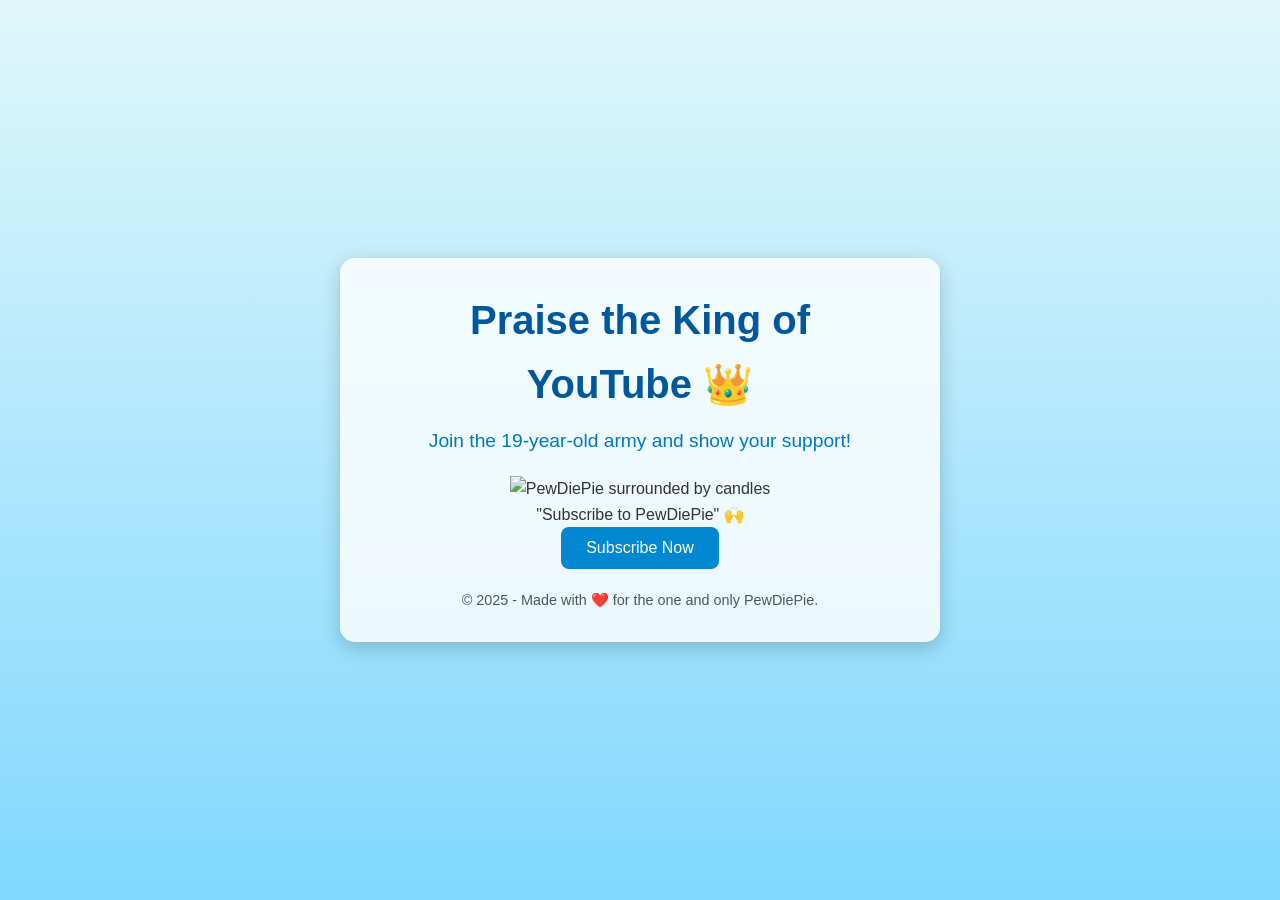
==== pewdiepie.html @ 32fbfa6d "Create pewdiepie.html" ====
<!DOCTYPE html>
<html lang="en">
<head>
    <meta charset="UTF-8">
    <meta name="viewport" content="width=device-width, initial-scale=1.0">
    <title>Praise PewDiePie</title>
    <link rel="stylesheet" href="styles.css">
</head>
<body>
    <div class="container">
        <header>
            <h1>Praise the King of YouTube 👑</h1>
            <p>Join the 19-year-old army and show your support!</p>
        </header>
        <main>
            <section class="pewdiepie-photo">
                <img src="images/pewdiepie.jpg" alt="PewDiePie surrounded by candles">
                <p>"Subscribe to PewDiePie" 🙌</p>
            </section>
            <button onclick="window.open('https://www.youtube.com/user/PewDiePie', '_blank')">Subscribe Now</button>
        </main>
        <footer>
            <p>&copy; 2025 - Made with ❤️ for the one and only PewDiePie.</p>
        </footer>
    </div>
</body>
</html>
---- styles.css ----
/* General Reset */
* {
    margin: 0;
    padding: 0;
    box-sizing: border-box;
}

/* Body Styling */
body {
    font-family: 'Arial', sans-serif;
    line-height: 1.6;
    background: linear-gradient(to bottom, #e0f7fa, #80d8ff);
    color: #333;
    display: flex;
    justify-content: center;
    align-items: center;
    height: 100vh;
    overflow: auto;
}

/* Container */
.container {
    text-align: center;
    background: #ffffffcc;
    padding: 30px 50px;
    border-radius: 15px;
    box-shadow: 0 6px 20px rgba(0, 0, 0, 0.2);
    max-width: 600px;
    animation: fadeIn 2s ease-in-out;
}

/* Header */
header h1 {
    font-size: 2.5em;
    color: #01579b;
    margin-bottom: 10px;
}

header p {
    font-size: 1.2em;
    color: #0277bd;
    margin-bottom: 20px;
}

/* Main Content */
section h2 {
    font-size: 1.8em;
    color: #01579b;
    margin-bottom: 15px;
}

section ol {
    text-align: left;
    margin: 0 auto 20px auto;
    max-width: 500px;
    color: #455a64;
}

section ol li {
    margin: 10px 0;
    line-height: 1.5;
}

/* Button */
button {
    background: #0288d1;
    color: #fff;
    border: none;
    padding: 12px 25px;
    font-size: 1em;
    border-radius: 8px;
    cursor: pointer;
    transition: background 0.3s ease;
}

button:hover {
    background: #0277bd;
}

/* Footer */
footer {
    margin-top: 20px;
    font-size: 0.9em;
    color: #455a64;
}

/* Animations */
@keyframes fadeIn {
    from {
        opacity: 0;
        transform: translateY(20px);
    }
    to {
        opacity: 1;
        transform: translateY(0);
    }
}
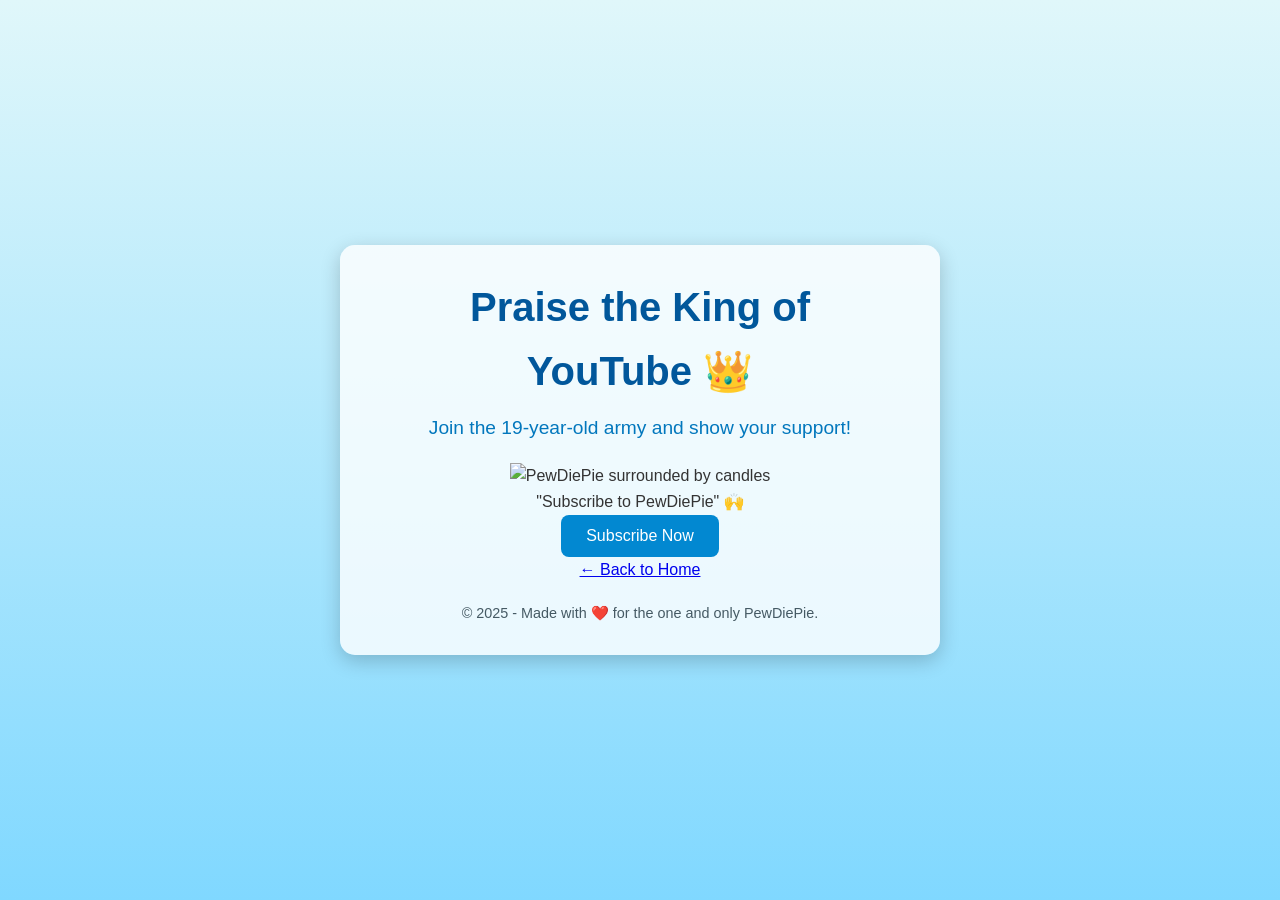
==== commit e601dda2: "Update pewdiepie.html" ====
--- a/pewdiepie.html
+++ b/pewdiepie.html
@@ -18,6 +18,9 @@
                 <p>"Subscribe to PewDiePie" 🙌</p>
             </section>
             <button onclick="window.open('https://www.youtube.com/user/PewDiePie', '_blank')">Subscribe Now</button>
+            <nav>
+                <a href="index.html">← Back to Home</a>
+            </nav>
         </main>
         <footer>
             <p>&copy; 2025 - Made with ❤️ for the one and only PewDiePie.</p>
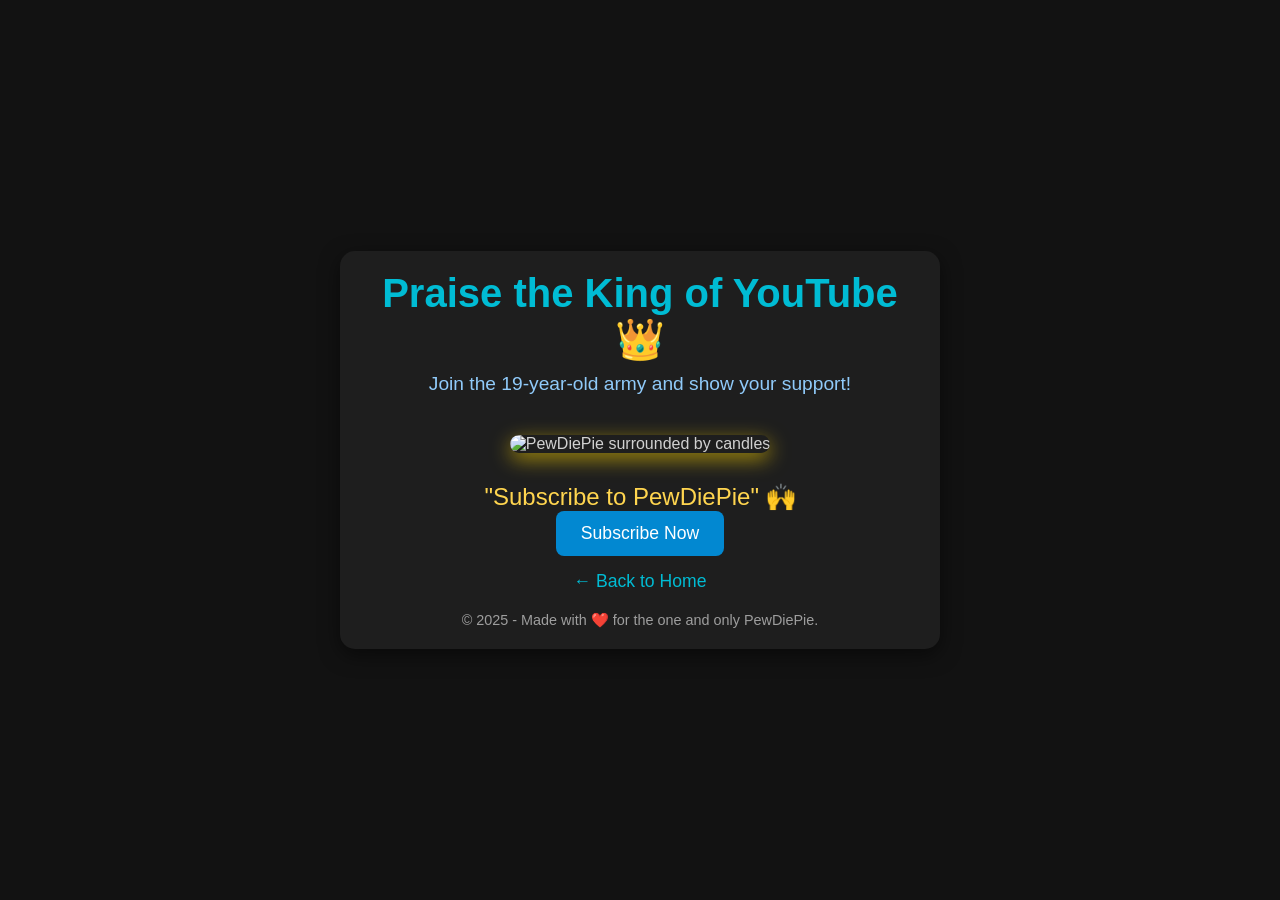
==== commit 222deeac: "Update pewdiepie.html" ====
--- a/pewdiepie.html
+++ b/pewdiepie.html
@@ -14,7 +14,7 @@
         </header>
         <main>
             <section class="pewdiepie-photo">
-                <img src="images/pewdiepie.jpg" alt="PewDiePie surrounded by candles">
+                <img src="downloads/pewdiepie.jpg" alt="PewDiePie surrounded by candles">
                 <p>"Subscribe to PewDiePie" 🙌</p>
             </section>
             <button onclick="window.open('https://www.youtube.com/user/PewDiePie', '_blank')">Subscribe Now</button>
--- a/styles.css
+++ b/styles.css
@@ -8,23 +8,21 @@
 /* Body Styling */
 body {
     font-family: 'Arial', sans-serif;
-    line-height: 1.6;
-    background: linear-gradient(to bottom, #e0f7fa, #80d8ff);
-    color: #333;
+    background: #121212;
+    color: #d1d1d1;
     display: flex;
     justify-content: center;
     align-items: center;
-    height: 100vh;
-    overflow: auto;
+    min-height: 100vh;
+    text-align: center;
 }
 
 /* Container */
 .container {
-    text-align: center;
-    background: #ffffffcc;
-    padding: 30px 50px;
+    background: #1e1e1e;
+    padding: 20px 30px;
     border-radius: 15px;
-    box-shadow: 0 6px 20px rgba(0, 0, 0, 0.2);
+    box-shadow: 0 6px 20px rgba(0, 0, 0, 0.5);
     max-width: 600px;
     animation: fadeIn 2s ease-in-out;
 }
@@ -32,20 +30,20 @@
 /* Header */
 header h1 {
     font-size: 2.5em;
-    color: #01579b;
+    color: #00bcd4;
     margin-bottom: 10px;
 }
 
 header p {
     font-size: 1.2em;
-    color: #0277bd;
+    color: #90caf9;
     margin-bottom: 20px;
 }
 
 /* Main Content */
 section h2 {
     font-size: 1.8em;
-    color: #01579b;
+    color: #64b5f6;
     margin-bottom: 15px;
 }
 
@@ -53,12 +51,40 @@
     text-align: left;
     margin: 0 auto 20px auto;
     max-width: 500px;
-    color: #455a64;
+    color: #b0bec5;
 }
 
 section ol li {
     margin: 10px 0;
     line-height: 1.5;
+}
+
+/* PewDiePie Photo Section */
+.pewdiepie-photo img {
+    max-width: 100%;
+    border-radius: 15px;
+    margin: 20px 0;
+    box-shadow: 0 6px 20px rgba(255, 215, 0, 0.6); /* Candlelight effect */
+}
+
+.pewdiepie-photo p {
+    font-size: 1.5em;
+    color: #ffd54f;
+    margin-top: 10px;
+}
+
+/* Navigation */
+nav a {
+    color: #00bcd4;
+    text-decoration: none;
+    font-size: 1.1em;
+    margin-top: 15px;
+    display: inline-block;
+    transition: color 0.3s ease;
+}
+
+nav a:hover {
+    color: #90caf9;
 }
 
 /* Button */
@@ -67,7 +93,7 @@
     color: #fff;
     border: none;
     padding: 12px 25px;
-    font-size: 1em;
+    font-size: 1.1em;
     border-radius: 8px;
     cursor: pointer;
     transition: background 0.3s ease;
@@ -81,7 +107,7 @@
 footer {
     margin-top: 20px;
     font-size: 0.9em;
-    color: #455a64;
+    color: #9e9e9e;
 }
 
 /* Animations */
